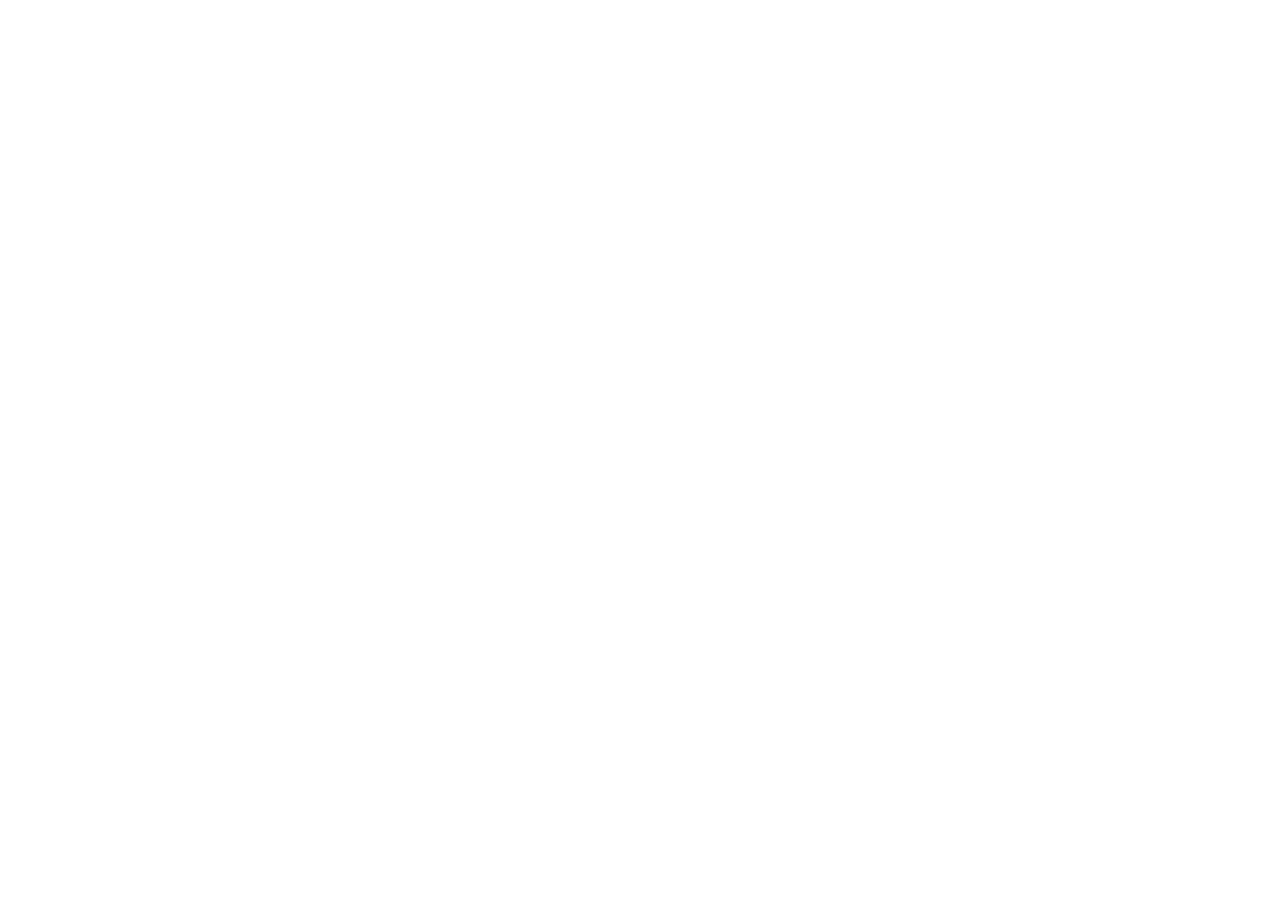
==== about-hugo/index.html @ 5cff0fab "deploy: 59438e72f07b9c8da535fd13f8585c349e293eab" ====
<!doctype html><html lang=en-us><head><title>http://example.org/about/</title><link rel=canonical href=http://example.org/about/><meta name=robots content="noindex"><meta charset=utf-8><meta http-equiv=refresh content="0; url=http://example.org/about/"></head></html>
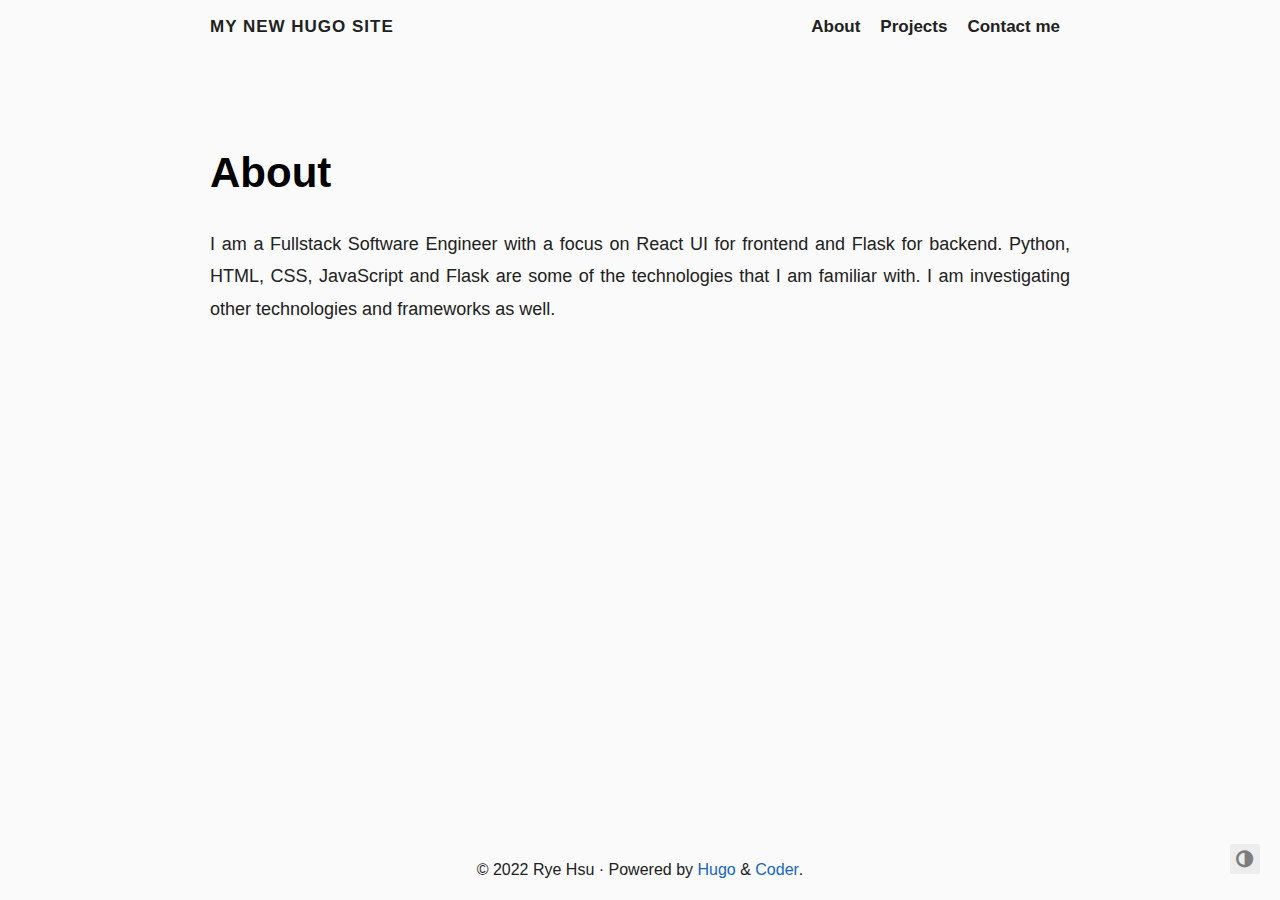
==== commit 95863393: "deploy: 53cb3716296631800bc70b3da7fd752e5429ed79" ====
--- a/about-hugo/index.html
+++ b/about-hugo/index.html
@@ -1 +1 @@
-<!doctype html><html lang=en-us><head><title>http://example.org/about/</title><link rel=canonical href=http://example.org/about/><meta name=robots content="noindex"><meta charset=utf-8><meta http-equiv=refresh content="0; url=http://example.org/about/"></head></html>+<!doctype html><html lang=en-us><head><title>http://february191999.github.io/portfolio-rh/about/</title><link rel=canonical href=http://february191999.github.io/portfolio-rh/about/><meta name=robots content="noindex"><meta charset=utf-8><meta http-equiv=refresh content="0; url=http://february191999.github.io/portfolio-rh/about/"></head></html>